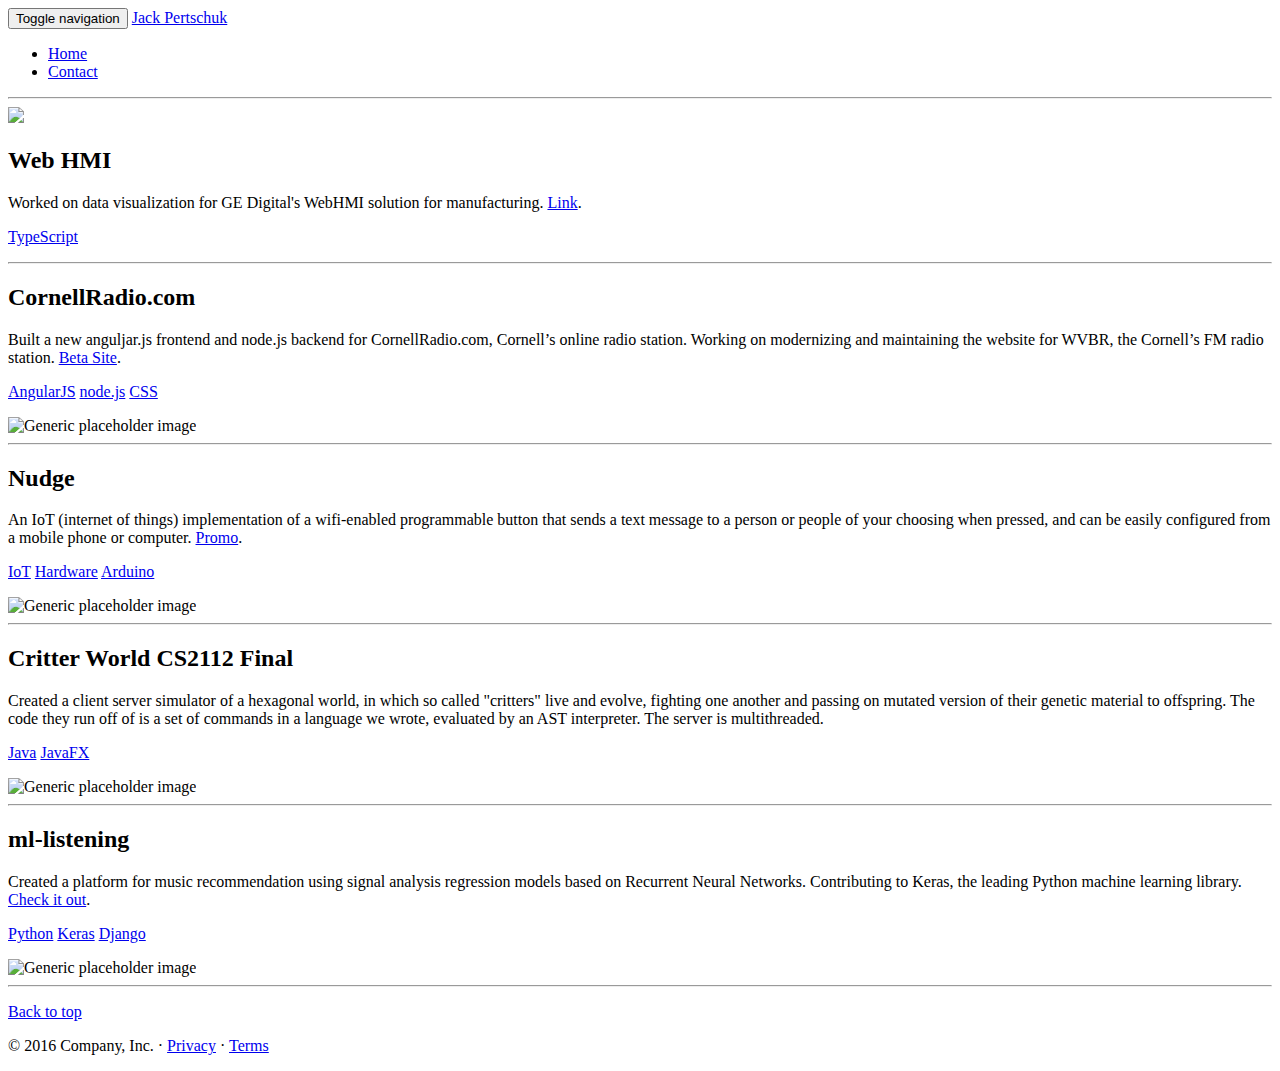
==== index.html @ 3ee7a64a "shifting" ====
<!DOCTYPE html>
<html lang="en">
  <head>
    <meta charset="utf-8">
    <meta http-equiv="X-UA-Compatible" content="IE=edge">
    <meta name="viewport" content="width=device-width, initial-scale=1">
    <!-- The above 3 meta tags *must* come first in the head; any other head content must come *after* these tags -->
    <meta name="description" content="">
    <meta name="author" content="">
    <link rel="icon" href="../../favicon.ico">

    <title>Jack Pertschuk</title>

    <!-- Bootstrap core CSS -->
    <link href="css/bootstrap.min.css" rel="stylesheet">

    <!-- IE10 viewport hack for Surface/desktop Windows 8 bug -->
    <link href="css/ie10-viewport-bug-workaround.css" rel="stylesheet">

    <!-- Just for debugging purposes. Don't actually copy these 2 lines! -->
    <!--[if lt IE 9]><script src="../../assets/js/ie8-responsive-file-warning.js"></script><![endif]-->
    <script src="js/ie-emulation-modes-warning.js"></script>

    <!-- HTML5 shim and Respond.js for IE8 support of HTML5 elements and media queries -->
    <!--[if lt IE 9]>
      <script src="https://oss.maxcdn.com/html5shiv/3.7.3/html5shiv.min.js"></script>
      <script src="https://oss.maxcdn.com/respond/1.4.2/respond.min.js"></script>
    <![endif]-->

    <!-- Custom styles for this template -->
    <link href="carousel.css" rel="stylesheet">
  </head>
<!-- NAVBAR
================================================== -->
  <body>
    <div class="navbar-wrapper">
      <div class="container">
        <nav class="navbar navbar-inverse navbar-static-top">
          <div class="container">
            <div class="navbar-header">
              <button type="button" class="navbar-toggle collapsed" data-toggle="collapse" data-target="#navbar" aria-expanded="false" aria-controls="navbar">
                <span class="sr-only">Toggle navigation</span>
                <span class="icon-bar"></span>
                <span class="icon-bar"></span>
                <span class="icon-bar"></span>
              </button>
              <a class="navbar-brand" href="#">Jack Pertschuk</a>
            </div>
            <div id="navbar" class="navbar-collapse collapse">
              <ul class="nav navbar-nav">
                <li class="active"><a href="#">Home</a></li>
                <li><a href="mailto:jp954@cornell.edu">Contact</a></li>
              </ul>
            </div>
          </div>
        </nav>

      </div>
    </div>
    <div class="container marketing">

      <!-- START THE FEATURETTES -->

      <hr class="featurette-divider">

      <div class="row featurette">
        <div class="col-md-7">
          <img class="featurette-image img-responsive center-block" src="ge/webhmi.jpg">
        </div>
        <div class="col-md-5">
          <h2 class="featurette-heading">Web HMI</h2>
          <p class="lead">Worked on data visualization for GE Digital's WebHMI solution for manufacturing. <a href = "https://www.ge.com/digital/hmi-scada">Link</a>.</p>
          <p>
            <div class="tags">
                <a href="http://www.jquery2dotnet.com/search/label/css" class="success">TypeScript</a>
            </div>
        </p>
        </div>
      </div>

      <hr class="featurette-divider">

      <div class="row featurette">
        <div class="col-md-7">
          <h2 class="featurette-heading">CornellRadio.com</h2>
          <p class="lead">Built a new anguljar.js frontend and node.js backend for CornellRadio.com, Cornell’s online radio station. Working on modernizing and maintaining the website for WVBR, the Cornell’s FM radio station. <a href = "https://cr-new.herokuapp.com/">Beta Site</a>.</p>
          <p>
            <div class="tags">
                <a href="http://www.jquery2dotnet.com/search/label/css" class="success">AngularJS</a> <a href="http://www.jquery2dotnet.com/search/label/Javascript" class="primary">node.js</a>
                <a href="http://www.jquery2dotnet.com/search/label/jquery" class="info">CSS</a>
            </div>
        </p>
        </div>
        <div class="col-md-5">
          <img class="featurette-image img-responsive center-block" src="cornellradio/cornellradio.jpg" alt="Generic placeholder image">
        </div>
      </div>

      <hr class="featurette-divider">

      <div class="row featurette">
        <div class="col-md-7 col-md-push-5">

          <h2 class="featurette-heading">Nudge</h2>
          <p class="lead">An IoT (internet of things) implementation of a wifi-enabled programmable button that sends a text message to a person or people of your choosing when pressed, and can be easily configured from a mobile phone or computer. <a href = "https://vimeo.com/180098167">Promo</a>.
          <p>
            <div class="tags">
                <a href="http://www.jquery2dotnet.com/search/label/css" class="success">IoT</a> <a href="http://www.jquery2dotnet.com/search/label/Javascript" class="primary">Hardware</a>
                <a href="http://www.jquery2dotnet.com/search/label/jquery" class="info">Arduino</a>
            </div>
        </p>
          </p>
        </div>
        <div class="col-md-5 col-md-pull-7">
          <img class="featurette-image img-responsive center-block" src="nudge/main.jpg" alt="Generic placeholder image">
        </div>
      </div>
<hr class="featurette-divider">

      <div class="row featurette">
        <div class="col-md-7">
          <h2 class="featurette-heading">Critter World <span class="text-muted">CS2112 Final</span></h2>
          <p class="lead">Created a client server simulator of a hexagonal world, in which so called "critters" live and evolve, fighting one another and passing on mutated version of their genetic material to offspring. The code they run off of is a set of commands in a language we wrote, evaluated by an AST interpreter. The server is multithreaded.</p>
          <p>
            <div class="tags">
                <a href="http://www.jquery2dotnet.com/search/label/css" class="success">Java</a> <a href="http://www.jquery2dotnet.com/search/label/Javascript" class="primary">JavaFX</a>
            </div>
        </p>
        </div>
        <div class="col-md-5">
          <img class="featurette-image img-responsive center-block" src="java-final/runmap.jpg" alt="Generic placeholder image">
        </div>
      </div>
      <hr class="featurette-divider">
      
      <div class="row featurette">
        <div class="col-md-7 col-md-push-5">

          <h2 class="featurette-heading">ml-listening</h2>
          <p class="lead">Created a platform for music recommendation using signal analysis regression models based on Recurrent Neural Networks. Contributing to Keras, the leading Python machine learning library. <a href = "http://ml-listening.heroku.com">Check it out</a>.</p>
          <p>
            <div class="tags">
                <a href="http://www.jquery2dotnet.com/search/label/css" class="success">Python</a> <a href="http://www.jquery2dotnet.com/search/label/Javascript" class="primary">Keras</a>
                <a href="http://www.jquery2dotnet.com/search/label/jquery" class="info">Django</a>
            </div>
        </p>
        </div>
        <div class="col-md-5 col-md-pull-7">
          <img class="featurette-image img-responsive center-block" src="ml-listening/ml-listening.jpg" alt="Generic placeholder image">
        </div>
      </div>


      <hr class="featurette-divider">

      
      <!-- /END THE FEATURETTES -->


      <!-- FOOTER -->
      <footer>
        <p class="pull-right"><a href="#">Back to top</a></p>
        <p>&copy; 2016 Company, Inc. &middot; <a href="#">Privacy</a> &middot; <a href="#">Terms</a></p>
      </footer>

    </div><!-- /.container -->


    <!-- Bootstrap core JavaScript
    ================================================== -->
    <!-- Placed at the end of the document so the pages load faster -->
    <script src="https://ajax.googleapis.com/ajax/libs/jquery/1.12.4/jquery.min.js"></script>
    <script>window.jQuery || document.write('<script src="../../assets/js/vendor/jquery.min.js"><\/script>')</script>
    <script src="js/bootstrap.min.js"></script>
    <!-- Just to make our placeholder images work. Don't actually copy the next line! -->
    <script src="js/vendor/holder.min.js"></script>
    <!-- IE10 viewport hack for Surface/desktop Windows 8 bug -->
    <script src="js/ie10-viewport-bug-workaround.js"></script>
  </body>
</html>
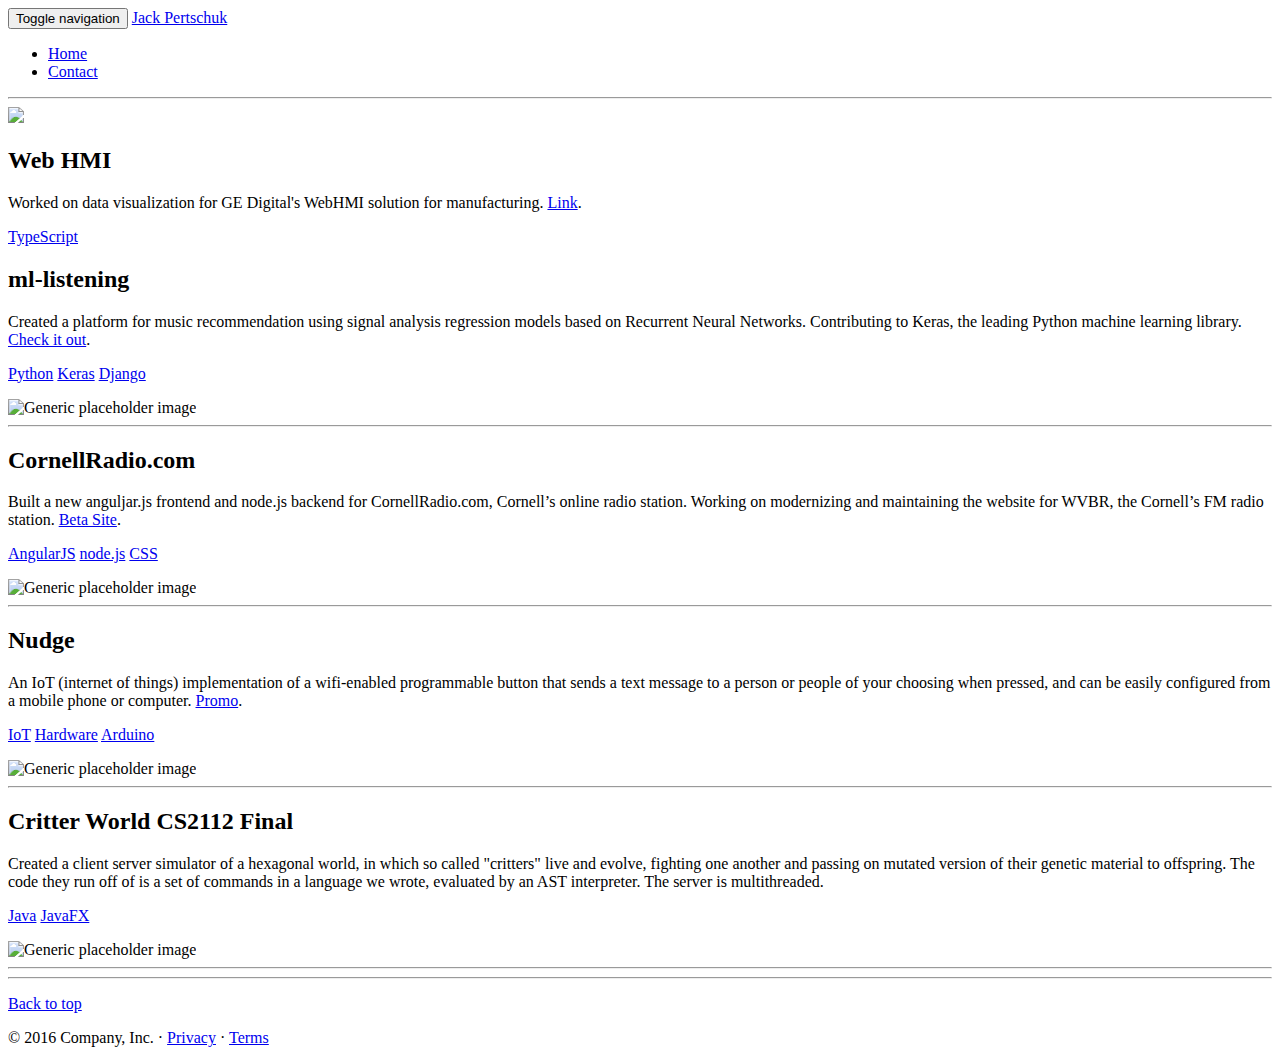
==== commit ba252c1c: "Changes" ====
--- a/index.html
+++ b/index.html
@@ -78,6 +78,24 @@
         </div>
       </div>
 
+      <div class="row featurette">
+        <div class="col-md-7 col-md-push-5">
+
+          <h2 class="featurette-heading">ml-listening</h2>
+          <p class="lead">Created a platform for music recommendation using signal analysis regression models based on Recurrent Neural Networks. Contributing to Keras, the leading Python machine learning library. <a href = "http://ml-listening.heroku.com">Check it out</a>.</p>
+          <p>
+            <div class="tags">
+                <a href="http://www.jquery2dotnet.com/search/label/css" class="success">Python</a> <a href="http://www.jquery2dotnet.com/search/label/Javascript" class="primary">Keras</a>
+                <a href="http://www.jquery2dotnet.com/search/label/jquery" class="info">Django</a>
+            </div>
+        </p>
+        </div>
+        <div class="col-md-5 col-md-pull-7">
+          <img class="featurette-image img-responsive center-block" src="ml-listening/ml-listening.jpg" alt="Generic placeholder image">
+        </div>
+      </div>
+      
+
       <hr class="featurette-divider">
 
       <div class="row featurette">
@@ -132,23 +150,6 @@
         </div>
       </div>
       <hr class="featurette-divider">
-      
-      <div class="row featurette">
-        <div class="col-md-7 col-md-push-5">
-
-          <h2 class="featurette-heading">ml-listening</h2>
-          <p class="lead">Created a platform for music recommendation using signal analysis regression models based on Recurrent Neural Networks. Contributing to Keras, the leading Python machine learning library. <a href = "http://ml-listening.heroku.com">Check it out</a>.</p>
-          <p>
-            <div class="tags">
-                <a href="http://www.jquery2dotnet.com/search/label/css" class="success">Python</a> <a href="http://www.jquery2dotnet.com/search/label/Javascript" class="primary">Keras</a>
-                <a href="http://www.jquery2dotnet.com/search/label/jquery" class="info">Django</a>
-            </div>
-        </p>
-        </div>
-        <div class="col-md-5 col-md-pull-7">
-          <img class="featurette-image img-responsive center-block" src="ml-listening/ml-listening.jpg" alt="Generic placeholder image">
-        </div>
-      </div>
 
 
       <hr class="featurette-divider">
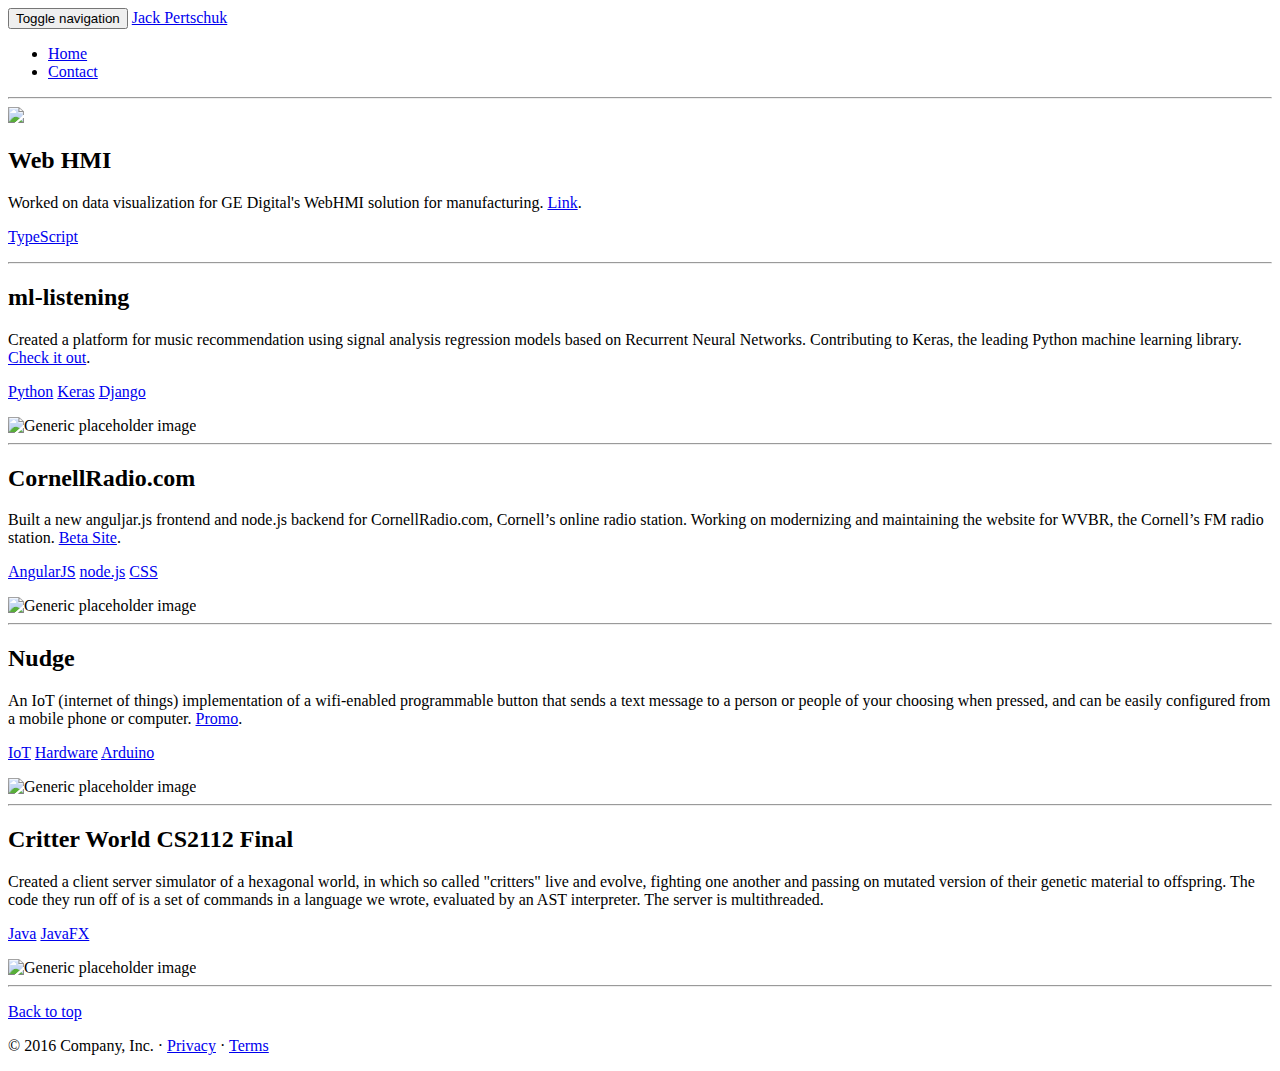
==== commit 9632c7c7: "Fixes" ====
--- a/index.html
+++ b/index.html
@@ -78,6 +78,9 @@
         </div>
       </div>
 
+      <hr class="featurette-divider">
+
+
       <div class="row featurette">
         <div class="col-md-7 col-md-push-5">
 
@@ -94,7 +97,7 @@
           <img class="featurette-image img-responsive center-block" src="ml-listening/ml-listening.jpg" alt="Generic placeholder image">
         </div>
       </div>
-      
+
 
       <hr class="featurette-divider">
 
@@ -151,9 +154,6 @@
       </div>
       <hr class="featurette-divider">
 
-
-      <hr class="featurette-divider">
-
       
       <!-- /END THE FEATURETTES -->
 
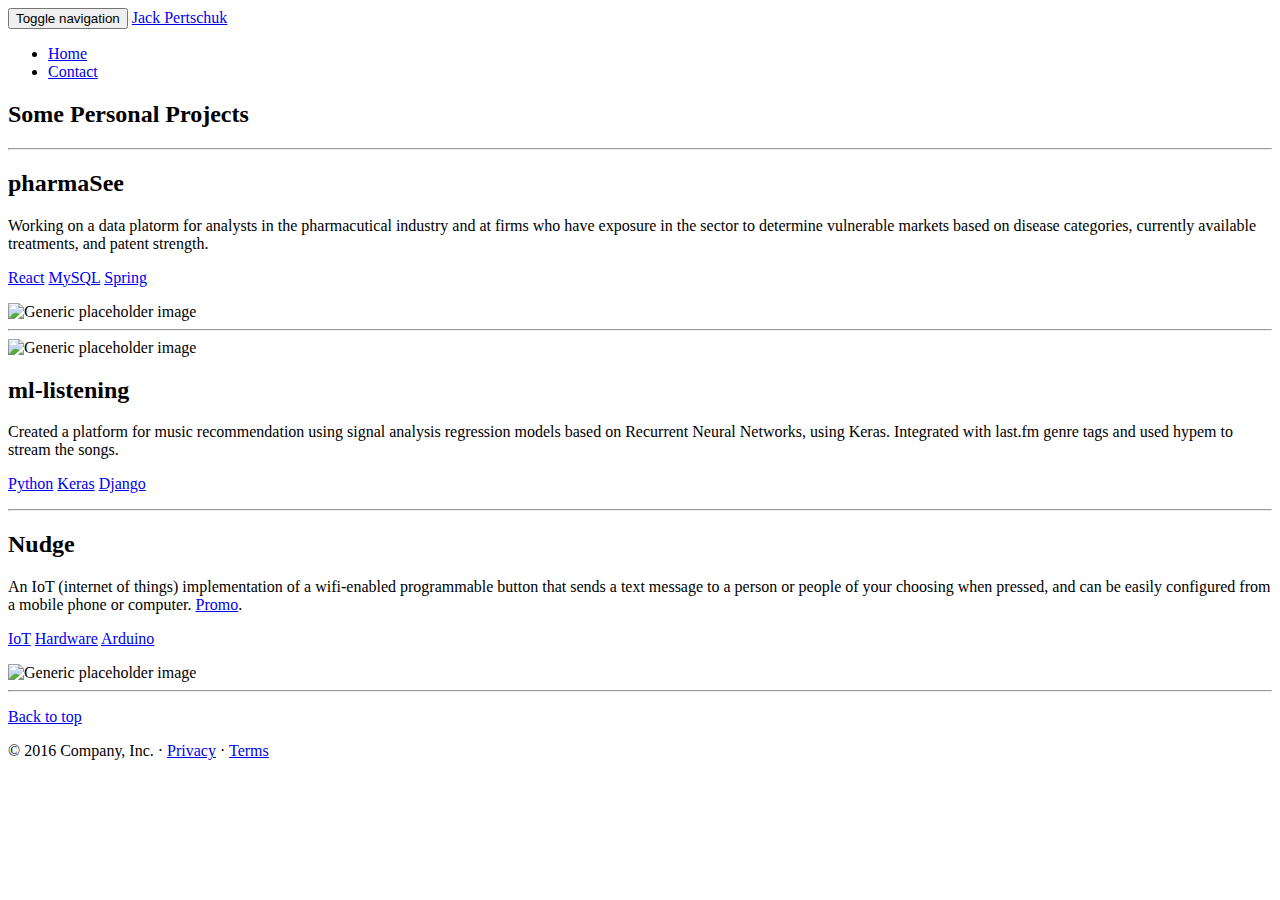
==== commit 129228b2: "updating portfolio" ====
--- a/index.html
+++ b/index.html
@@ -58,34 +58,39 @@
       </div>
     </div>
     <div class="container marketing">
+    <h2>Some Personal Projects</h2>
 
       <!-- START THE FEATURETTES -->
 
       <hr class="featurette-divider">
 
       <div class="row featurette">
-        <div class="col-md-7">
-          <img class="featurette-image img-responsive center-block" src="ge/webhmi.jpg">
-        </div>
-        <div class="col-md-5">
-          <h2 class="featurette-heading">Web HMI</h2>
-          <p class="lead">Worked on data visualization for GE Digital's WebHMI solution for manufacturing. <a href = "https://www.ge.com/digital/hmi-scada">Link</a>.</p>
+        <div class="col-md-7 col-md-push-5">
+
+          <h2 class="featurette-heading">pharmaSee</h2>
+          <p class="lead">Working on a data platorm for analysts in the pharmacutical industry and at firms who have exposure in the sector to determine vulnerable markets based on disease categories, currently available treatments, and patent strength.</p>
           <p>
             <div class="tags">
-                <a href="http://www.jquery2dotnet.com/search/label/css" class="success">TypeScript</a>
+                <a href="http://www.jquery2dotnet.com/search/label/css" class="success">React</a> <a href="http://www.jquery2dotnet.com/search/label/Javascript" class="primary">MySQL</a>
+                <a href="http://www.jquery2dotnet.com/search/label/jquery" class="info">Spring</a>
             </div>
         </p>
+        </div>
+        <div class="col-md-5 col-md-pull-7">
+          <img class="featurette-image img-responsive center-block" src="pharmasee/Revenue_screen.png" alt="Generic placeholder image">
         </div>
       </div>
 
       <hr class="featurette-divider">
 
-
       <div class="row featurette">
+      <div class="col-md-5 col-md-pull-7">
+          <img class="featurette-image img-responsive center-block" src="ml-listening/ml-listening.jpg" alt="Generic placeholder image">
+        </div>
         <div class="col-md-7 col-md-push-5">
 
           <h2 class="featurette-heading">ml-listening</h2>
-          <p class="lead">Created a platform for music recommendation using signal analysis regression models based on Recurrent Neural Networks. Contributing to Keras, the leading Python machine learning library. <a href = "http://ml-listening.heroku.com">Check it out</a>.</p>
+          <p class="lead">Created a platform for music recommendation using signal analysis regression models based on Recurrent Neural Networks, using Keras. Integrated with last.fm genre tags and used hypem to stream the songs.</p>
           <p>
             <div class="tags">
                 <a href="http://www.jquery2dotnet.com/search/label/css" class="success">Python</a> <a href="http://www.jquery2dotnet.com/search/label/Javascript" class="primary">Keras</a>
@@ -93,28 +98,7 @@
             </div>
         </p>
         </div>
-        <div class="col-md-5 col-md-pull-7">
-          <img class="featurette-image img-responsive center-block" src="ml-listening/ml-listening.jpg" alt="Generic placeholder image">
-        </div>
-      </div>
 
-
-      <hr class="featurette-divider">
-
-      <div class="row featurette">
-        <div class="col-md-7">
-          <h2 class="featurette-heading">CornellRadio.com</h2>
-          <p class="lead">Built a new anguljar.js frontend and node.js backend for CornellRadio.com, Cornell’s online radio station. Working on modernizing and maintaining the website for WVBR, the Cornell’s FM radio station. <a href = "https://cr-new.herokuapp.com/">Beta Site</a>.</p>
-          <p>
-            <div class="tags">
-                <a href="http://www.jquery2dotnet.com/search/label/css" class="success">AngularJS</a> <a href="http://www.jquery2dotnet.com/search/label/Javascript" class="primary">node.js</a>
-                <a href="http://www.jquery2dotnet.com/search/label/jquery" class="info">CSS</a>
-            </div>
-        </p>
-        </div>
-        <div class="col-md-5">
-          <img class="featurette-image img-responsive center-block" src="cornellradio/cornellradio.jpg" alt="Generic placeholder image">
-        </div>
       </div>
 
       <hr class="featurette-divider">
@@ -137,23 +121,6 @@
         </div>
       </div>
 <hr class="featurette-divider">
-
-      <div class="row featurette">
-        <div class="col-md-7">
-          <h2 class="featurette-heading">Critter World <span class="text-muted">CS2112 Final</span></h2>
-          <p class="lead">Created a client server simulator of a hexagonal world, in which so called "critters" live and evolve, fighting one another and passing on mutated version of their genetic material to offspring. The code they run off of is a set of commands in a language we wrote, evaluated by an AST interpreter. The server is multithreaded.</p>
-          <p>
-            <div class="tags">
-                <a href="http://www.jquery2dotnet.com/search/label/css" class="success">Java</a> <a href="http://www.jquery2dotnet.com/search/label/Javascript" class="primary">JavaFX</a>
-            </div>
-        </p>
-        </div>
-        <div class="col-md-5">
-          <img class="featurette-image img-responsive center-block" src="java-final/runmap.jpg" alt="Generic placeholder image">
-        </div>
-      </div>
-      <hr class="featurette-divider">
-
       
       <!-- /END THE FEATURETTES -->
 
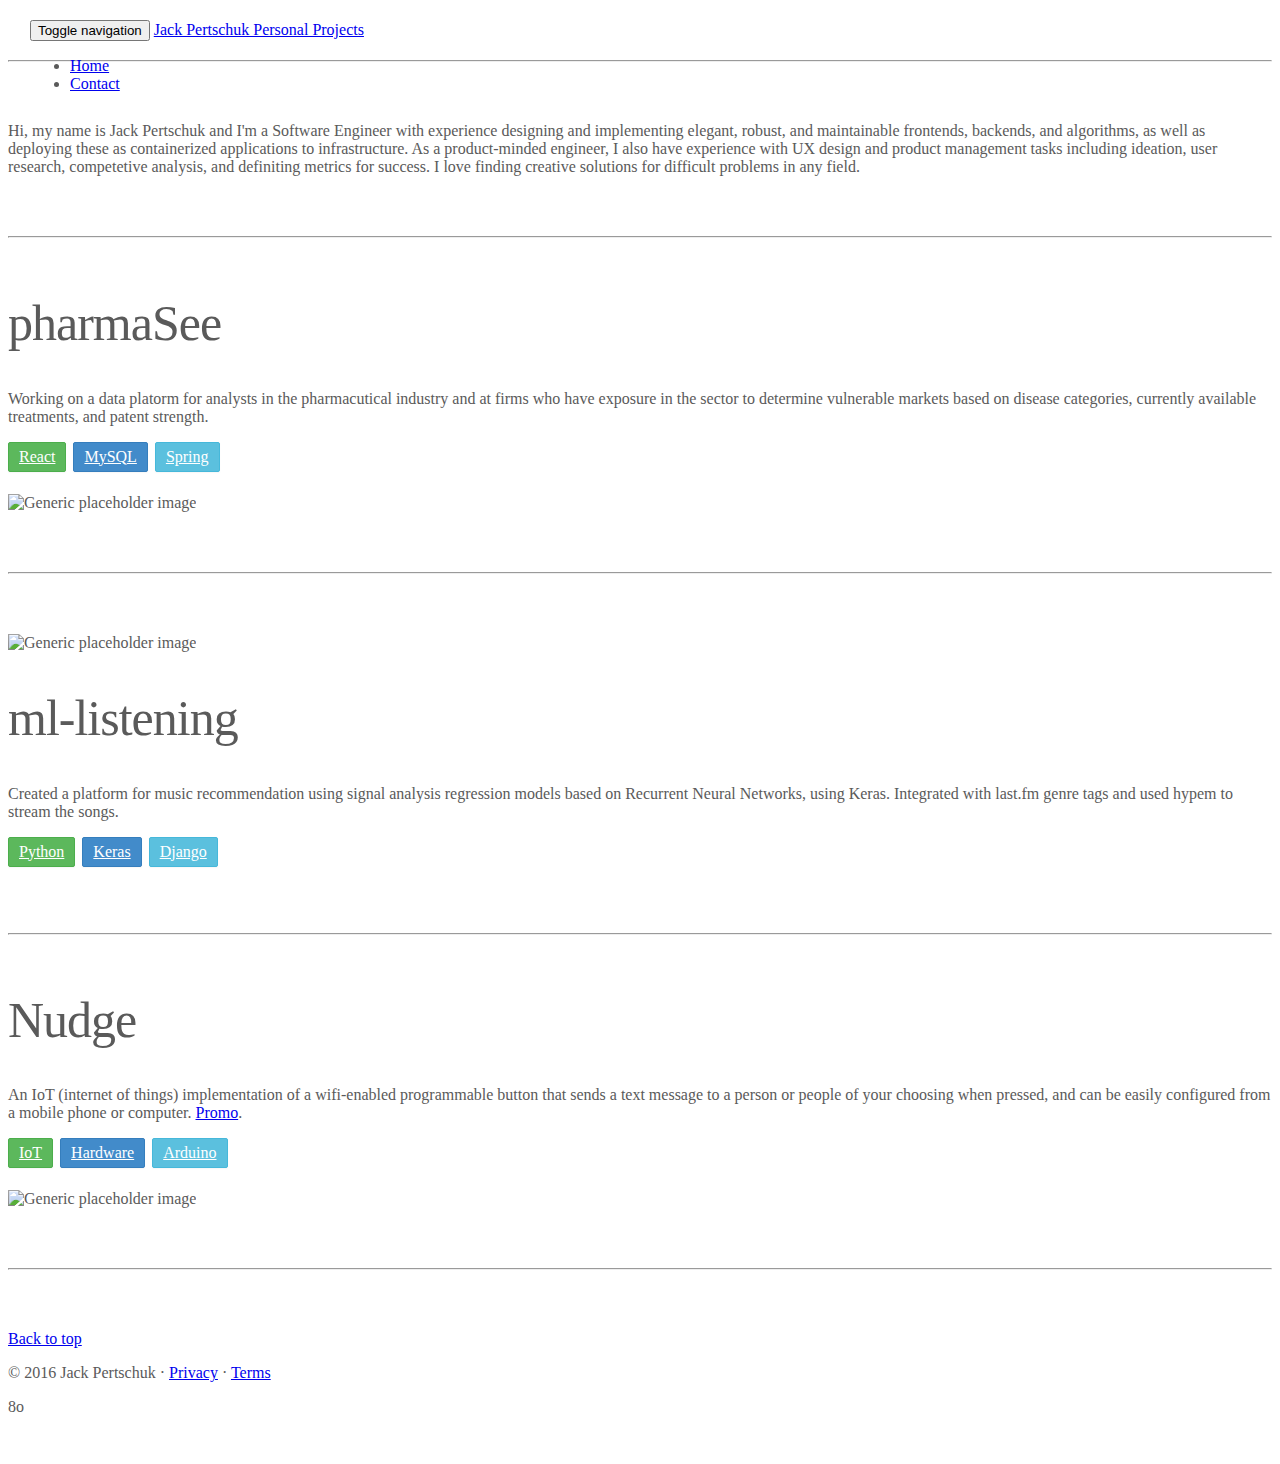
==== commit 9f7081aa: "added pills falling" ====
--- a/index.html
+++ b/index.html
@@ -44,7 +44,7 @@
                 <span class="icon-bar"></span>
                 <span class="icon-bar"></span>
               </button>
-              <a class="navbar-brand" href="#">Jack Pertschuk</a>
+              <a class="navbar-brand" href="#">Jack Pertschuk Personal Projects</a>
             </div>
             <div id="navbar" class="navbar-collapse collapse">
               <ul class="nav navbar-nav">
@@ -58,9 +58,18 @@
       </div>
     </div>
     <div class="container marketing">
-    <h2>Some Personal Projects</h2>
 
       <!-- START THE FEATURETTES -->
+
+      <hr class="featurette-divider">
+
+      <div class="row featurette">
+      	<div class="col-md-12">
+	        <p>
+	        	Hi, my name is Jack Pertschuk and I'm a Software Engineer with experience designing and implementing elegant, robust, and maintainable frontends, backends, and algorithms, as well as deploying these as containerized applications to infrastructure. As a product-minded engineer, I also have experience with UX design and product management tasks including ideation, user research, competetive analysis, and definiting metrics for success. I love finding creative solutions for difficult problems in any field. 
+	        </p>
+	    </div>
+      </div>
 
       <hr class="featurette-divider">
 
@@ -84,10 +93,10 @@
       <hr class="featurette-divider">
 
       <div class="row featurette">
-      <div class="col-md-5 col-md-pull-7">
+      <div class="col-md-5 col-md-push-7">
           <img class="featurette-image img-responsive center-block" src="ml-listening/ml-listening.jpg" alt="Generic placeholder image">
         </div>
-        <div class="col-md-7 col-md-push-5">
+        <div class="col-md-7 col-md-pull-5">
 
           <h2 class="featurette-heading">ml-listening</h2>
           <p class="lead">Created a platform for music recommendation using signal analysis regression models based on Recurrent Neural Networks, using Keras. Integrated with last.fm genre tags and used hypem to stream the songs.</p>
@@ -128,8 +137,8 @@
       <!-- FOOTER -->
       <footer>
         <p class="pull-right"><a href="#">Back to top</a></p>
-        <p>&copy; 2016 Company, Inc. &middot; <a href="#">Privacy</a> &middot; <a href="#">Terms</a></p>
-      </footer>
+        <p>&copy; 2016 Jack Pertschuk &middot; <a href="#">Privacy</a> &middot; <a href="#">Terms</a></p>
+      </footer>8o
 
     </div><!-- /.container -->
 
--- a/carousel.css
+++ b/carousel.css
@@ -0,0 +1,146 @@
+/* GLOBAL STYLES
+-------------------------------------------------- */
+/* Padding below the footer and lighter body text */
+
+body {
+  padding-bottom: 40px;
+  color: #5a5a5a;
+}
+
+
+/* CUSTOMIZE THE NAVBAR
+-------------------------------------------------- */
+
+/* Special class on .container surrounding .navbar, used for positioning it into place. */
+.navbar-wrapper {
+  position: absolute;
+  top: 0;
+  right: 0;
+  left: 0;
+  z-index: 20;
+}
+
+/* Flip around the padding for proper display in narrow viewports */
+.navbar-wrapper > .container {
+  padding-right: 0;
+  padding-left: 0;
+}
+.navbar-wrapper .navbar {
+  padding-right: 15px;
+  padding-left: 15px;
+}
+.navbar-wrapper .navbar .container {
+  width: auto;
+}
+
+
+/* CUSTOMIZE THE CAROUSEL
+-------------------------------------------------- */
+
+/* Carousel base class */
+.carousel {
+  height: 500px;
+  margin-bottom: 60px;
+}
+/* Since positioning the image, we need to help out the caption */
+.carousel-caption {
+  z-index: 10;
+}
+
+/* Declare heights because of positioning of img element */
+.carousel .item {
+  height: 500px;
+  background-color: #777;
+}
+.carousel-inner > .item > img {
+  position: absolute;
+  top: 0;
+  left: 0;
+  min-width: 100%;
+  height: 500px;
+}
+
+
+/* MARKETING CONTENT
+-------------------------------------------------- */
+
+/* Center align the text within the three columns below the carousel */
+.marketing .col-lg-4 {
+  margin-bottom: 20px;
+  text-align: center;
+}
+.marketing h2 {
+  font-weight: normal;
+}
+.marketing .col-lg-4 p {
+  margin-right: 10px;
+  margin-left: 10px;
+}
+
+
+/* Featurettes
+------------------------- */
+
+.featurette-divider {
+  margin: 60px 0; /* Space out the Bootstrap <hr> more */
+}
+
+/* Thin out the marketing headings */
+.featurette-heading {
+  font-weight: 300;
+  line-height: 1;
+  letter-spacing: -1px;
+}
+
+
+/* RESPONSIVE CSS
+-------------------------------------------------- */
+
+@media (min-width: 768px) {
+  /* Navbar positioning foo */
+  .navbar-wrapper {
+    margin-top: 20px;
+  }
+  .navbar-wrapper .container {
+    padding-right: 15px;
+    padding-left: 15px;
+  }
+  .navbar-wrapper .navbar {
+    padding-right: 0;
+    padding-left: 0;
+  }
+
+  /* The navbar becomes detached from the top, so we round the corners */
+  .navbar-wrapper .navbar {
+    border-radius: 4px;
+  }
+
+  /* Bump up size of carousel content */
+  .carousel-caption p {
+    margin-bottom: 20px;
+    font-size: 21px;
+    line-height: 1.4;
+  }
+
+  .featurette-heading {
+    font-size: 50px;
+  }
+}
+
+@media (min-width: 992px) {
+  .featurette-heading {
+    /**margin-top: 120px;**/
+  }
+}
+
+/**
+TAG STYLING
+**/
+
+.tags a{border:1px solid #DDD;display:inline-block;color:#717171;background:#FFF;-webkit-box-shadow:0 1px 1px 0 rgba(180,180,180,0.1);box-shadow:0 1px 1px 0 rgba(180,180,180,0.1);-webkit-transition:all .1s ease-in-out;-moz-transition:all .1s ease-in-out;-o-transition:all .1s ease-in-out;-ms-transition:all .1s ease-in-out;transition:all .1s ease-in-out;border-radius:2px;margin:0 3px 6px 0;padding:5px 10px}
+.tags a:hover{border-color:#08C;}
+.tags a.primary{color:#FFF;background-color:#428BCA;border-color:#357EBD}
+.tags a.success{color:#FFF;background-color:#5CB85C;border-color:#4CAE4C}
+.tags a.info{color:#FFF;background-color:#5BC0DE;border-color:#46B8DA}
+.tags a.warning{color:#FFF;background-color:#F0AD4E;border-color:#EEA236}
+.tags a.danger{color:#FFF;background-color:#D9534F;border-color:#D43F3A}
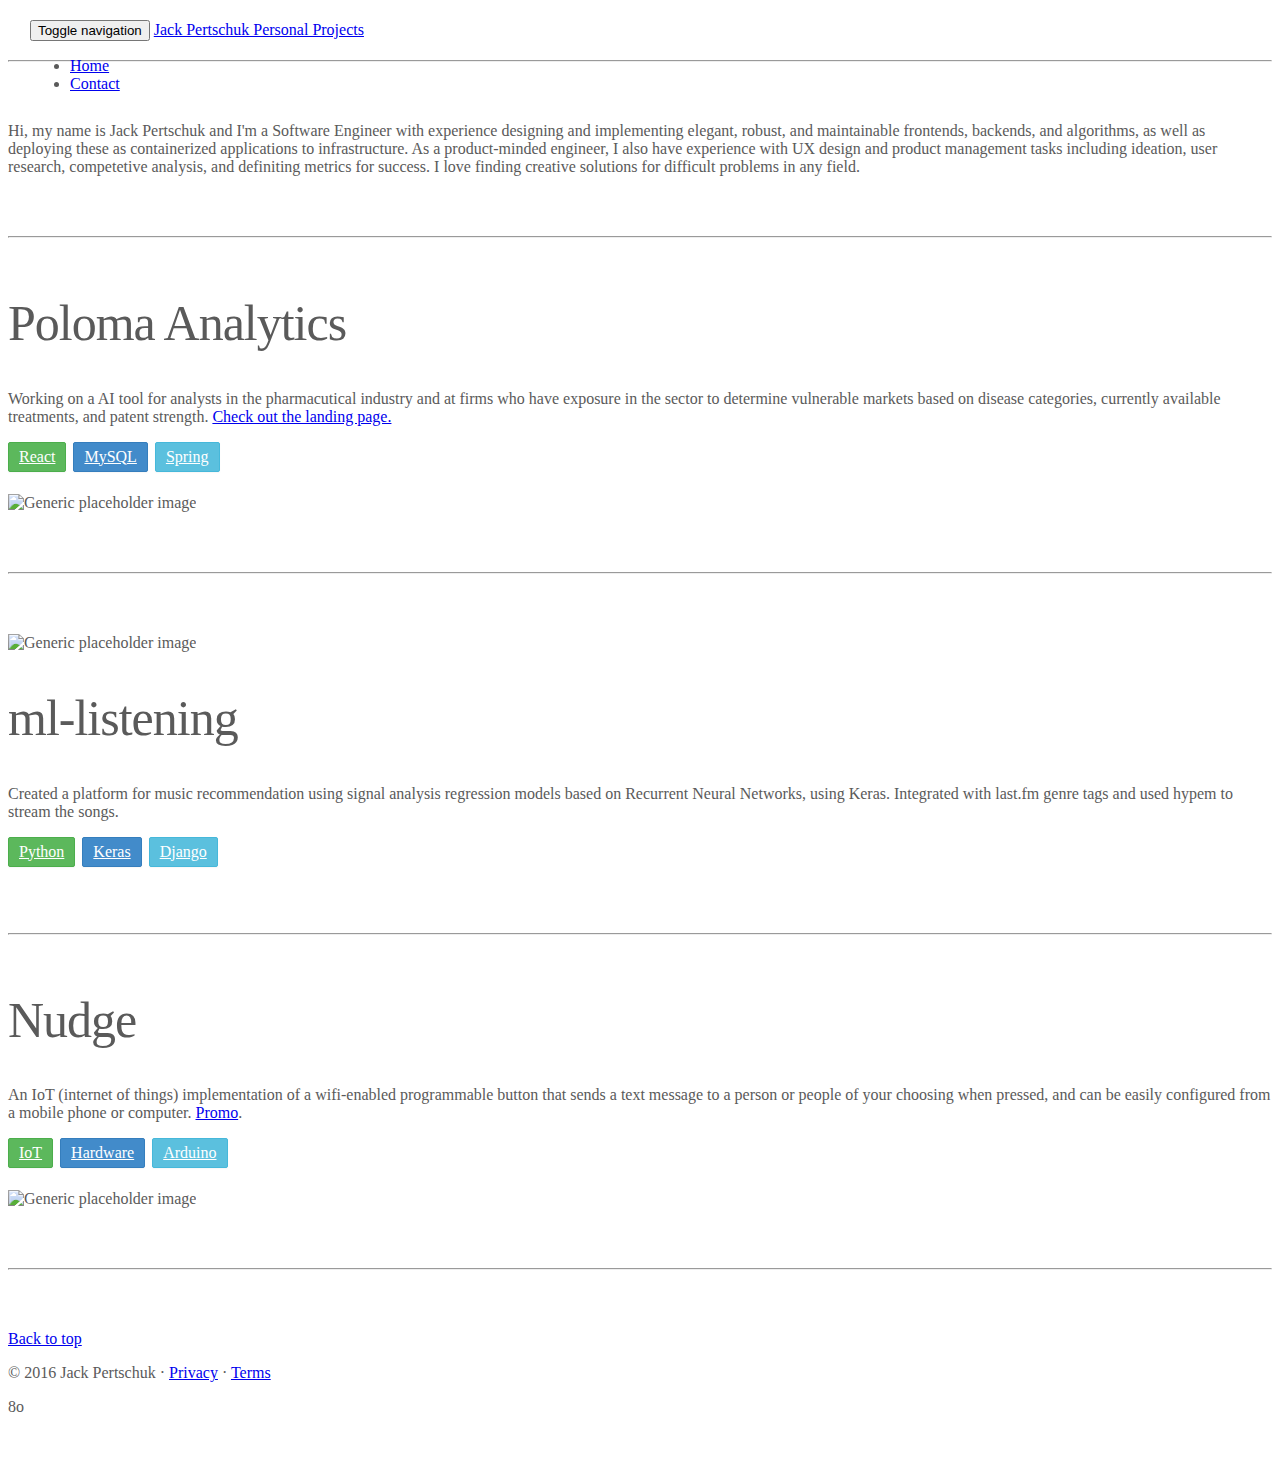
==== commit a6eff578: "added pills falling" ====
--- a/index.html
+++ b/index.html
@@ -76,8 +76,8 @@
       <div class="row featurette">
         <div class="col-md-7 col-md-push-5">
 
-          <h2 class="featurette-heading">pharmaSee</h2>
-          <p class="lead">Working on a data platorm for analysts in the pharmacutical industry and at firms who have exposure in the sector to determine vulnerable markets based on disease categories, currently available treatments, and patent strength.</p>
+          <h2 class="featurette-heading">Poloma Analytics</h2>
+          <p class="lead">Working on a AI tool for analysts in the pharmacutical industry and at firms who have exposure in the sector to determine vulnerable markets based on disease categories, currently available treatments, and patent strength. <a href ="/portfolio/brand/">Check out the landing page.</a></p>
           <p>
             <div class="tags">
                 <a href="http://www.jquery2dotnet.com/search/label/css" class="success">React</a> <a href="http://www.jquery2dotnet.com/search/label/Javascript" class="primary">MySQL</a>
